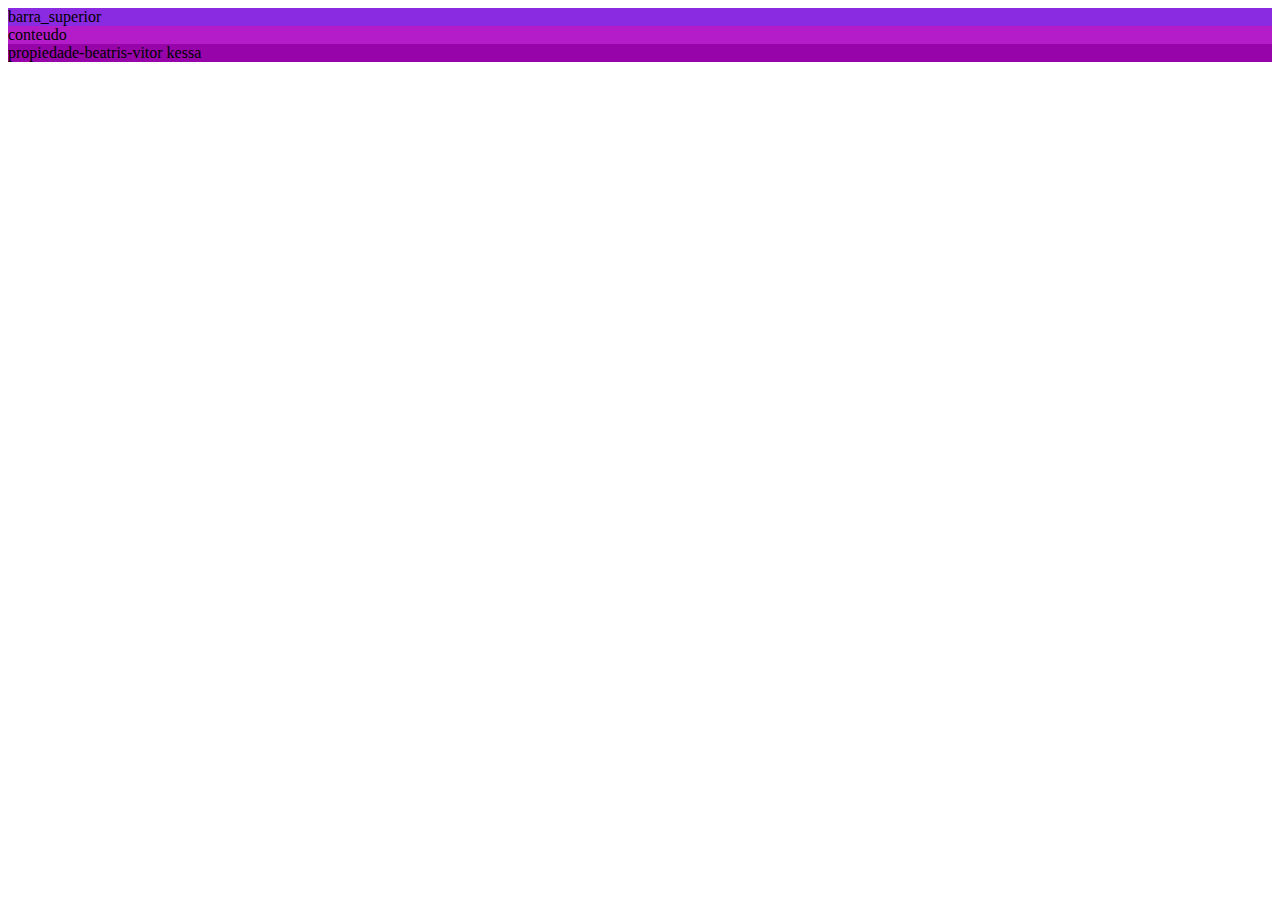
==== 2i3t-main/index.html @ 2ba4d72e "Add files via upload" ====
<!DOCTYPE html>
<html lang="en">
<head>
    <meta charset="UTF-8">
    <meta http-equiv="X-UA-Compatible" content="IE=edge">
    <meta name="viewport" content="width=, initial-scale=1.0">
    <title>projeto</title>
    <script src="./script/script.js"></script>
    <link rel="stylesheet" href="estilo.css">
</head>
<body onclick="alo_mundo()">
    <header  class="barra_superior">
        barra_superior
    </header>
    <section class="conteudo ">
        conteudo

    </section>
    <footer class="rodape"> 
        propiedade-beatris-vitor kessa

    </footer>
   
</body>
</html>
---- 2i3t-main/estilo.css ----
@import url(cauculadora_simples.css);
.barra_superior{
    background-color: blueviolet;
}
.conteudo{
    background-color: rgba(171, 0, 194, 0.89);

}
.rodape{
    background-color: rgb(151, 5, 170);
}
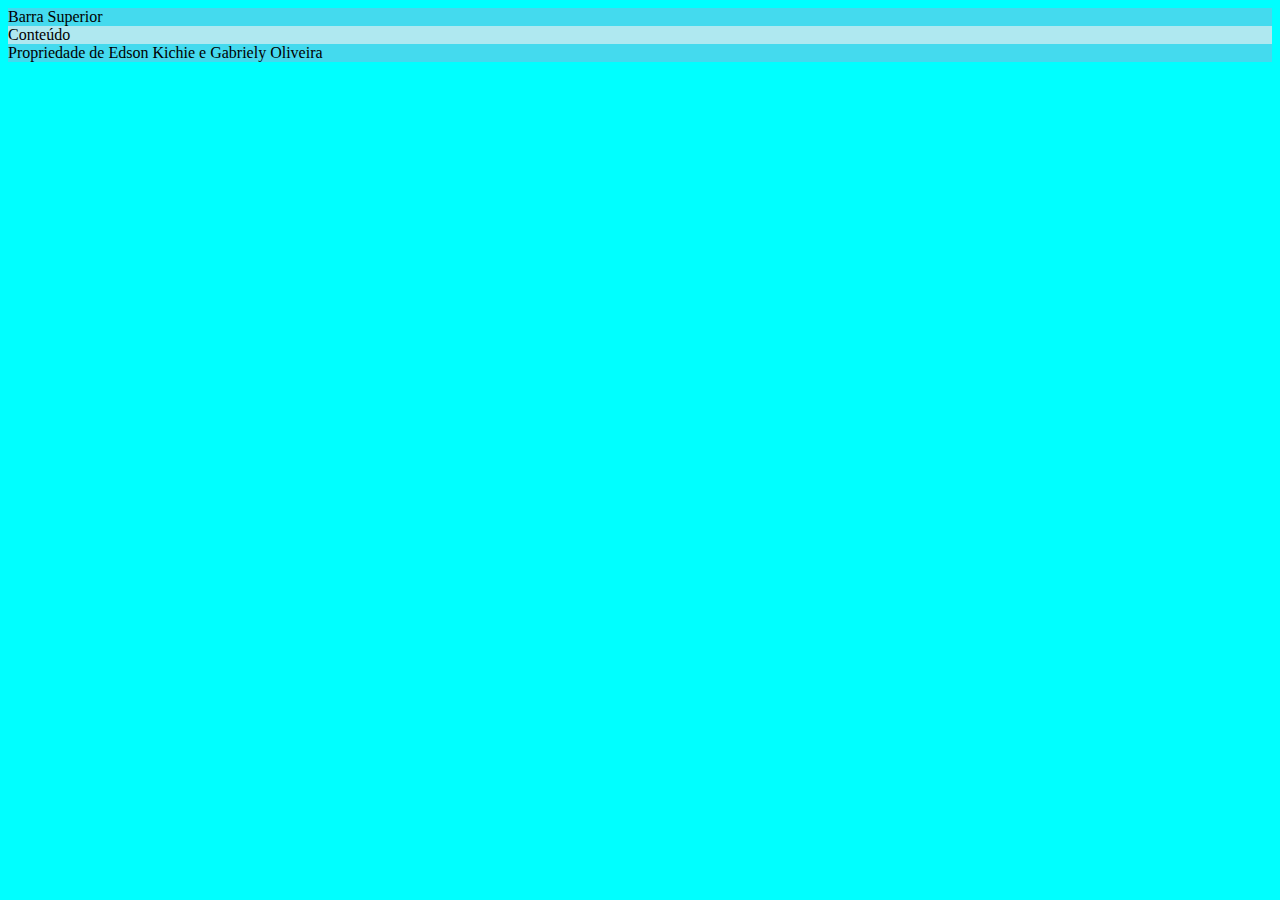
==== commit 700b6bae: "Add files via upload" ====
--- a/2i3t-main/index.html
+++ b/2i3t-main/index.html
@@ -1,25 +1,30 @@
 <!DOCTYPE html>
 <html lang="en">
+
 <head>
     <meta charset="UTF-8">
     <meta http-equiv="X-UA-Compatible" content="IE=edge">
-    <meta name="viewport" content="width=, initial-scale=1.0">
-    <title>projeto</title>
+    <meta name="viewport" content="width=device-width, initial-scale=1.0">
+    <title>Document</title>
     <script src="./script/script.js"></script>
-    <link rel="stylesheet" href="estilo.css">
+    <link rel="stylesheet" href="./css/estilo.css">
 </head>
+
+
 <body onclick="alo_mundo()">
-    <header  class="barra_superior">
-        barra_superior
+    <header class="barra_superior">
+        Barra Superior
     </header>
-    <section class="conteudo ">
-        conteudo
 
+
+    <section class="conteudo">
+        Conteúdo
     </section>
-    <footer class="rodape"> 
-        propiedade-beatris-vitor kessa
 
+
+    <footer class="rodape">
+        Propriedade de Edson Kichie e Gabriely Oliveira
     </footer>
-   
 </body>
-</html>+
+</html>
--- a/2i3t-main/css/estilo.css
+++ b/2i3t-main/css/estilo.css
@@ -0,0 +1,11 @@
+@import url(calc_simples.css);
+
+.barra_superior {
+    background-color: rgb(68, 218, 238);
+}
+.conteudo {
+    background-color: rgb(175, 232, 240);
+}
+.rodape {
+    background-color: rgb(68, 218, 238);
+}
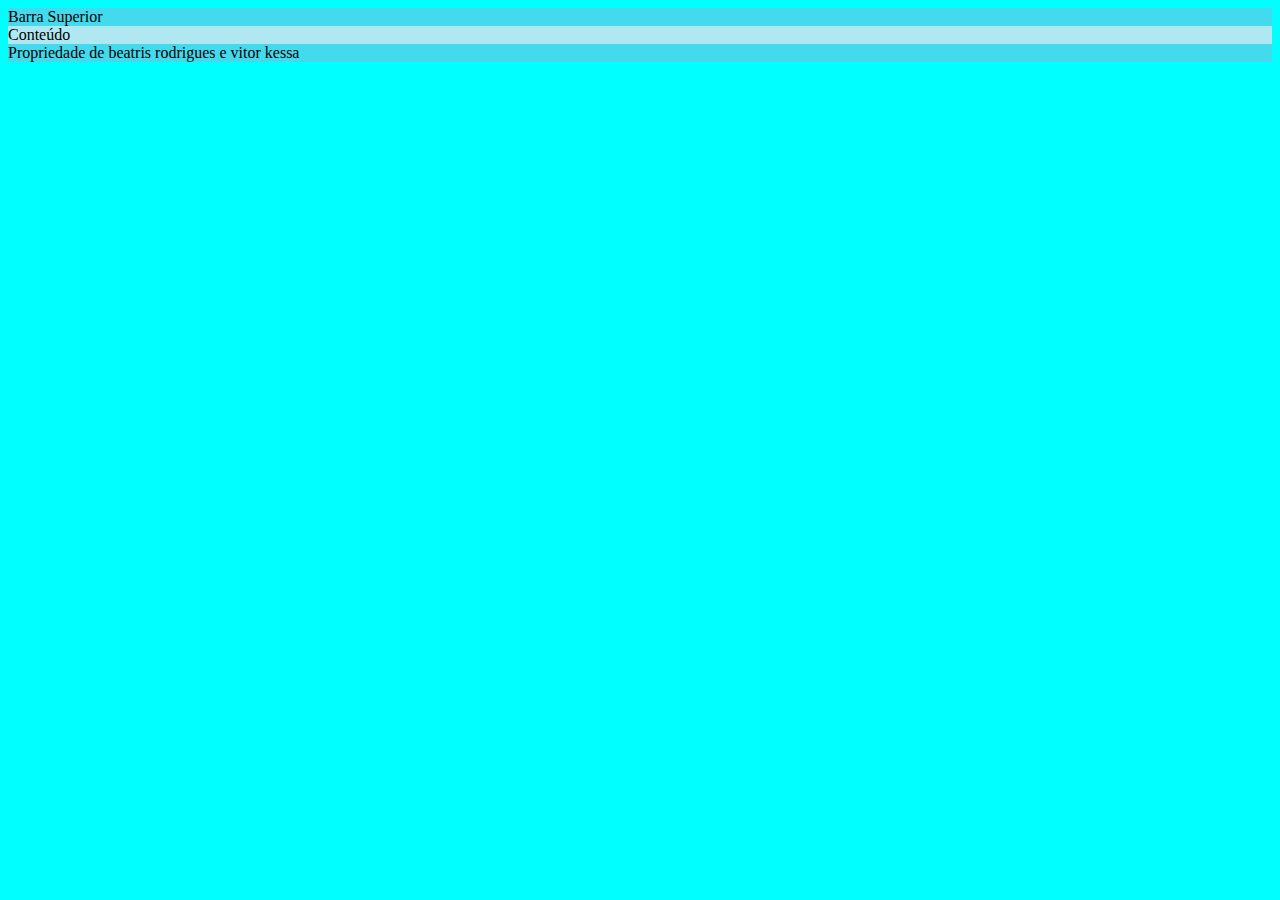
==== commit 9acf48bc: "Add files via upload" ====
--- a/2i3t-main/index.html
+++ b/2i3t-main/index.html
@@ -23,7 +23,7 @@
 
 
     <footer class="rodape">
-        Propriedade de Edson Kichie e Gabriely Oliveira
+        Propriedade de beatris rodrigues e vitor kessa 
     </footer>
 </body>
 
